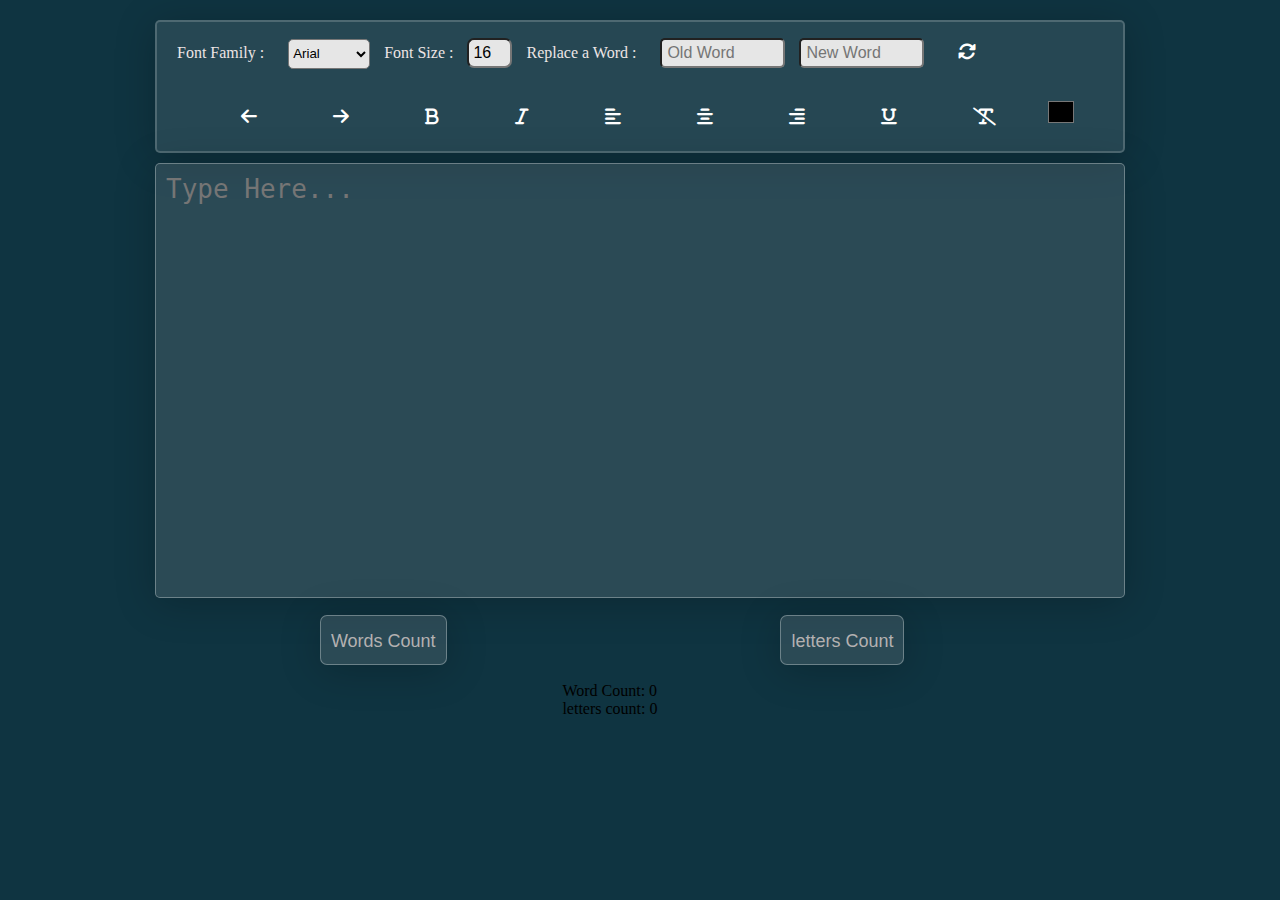
==== index.html @ b22f3056 "Add files via upload" ====
<!DOCTYPE html>
<html lang="en">

<head>
    <meta charset="UTF-8">
    <meta http-equiv="X-UA-Compatible" content="IE=edge">
    <meta name="viewport" content="width=device-width, initial-scale=1.0">
    <title>Text Editor</title>
    <link rel="stylesheet" href="style.css">
    <link rel="stylesheet" href="https://cdnjs.cloudflare.com/ajax/libs/font-awesome/6.2.1/css/all.min.css" />

</head>

<body>
    <section>
        <div class="div1">
            <div class="div2">
                <div class="div3">
                    <div class="inputs">
                        <span id="spans">Font Family :</span>
                        <label>
                            <select id="select">
                                <option value="Arial">Arial</option>
                                <option value="Verdana">Verdana</option>
                                <option value="Tahoma">Tahoma</option>
                                <option value="Trebuchet">Trebuchet</option>
                            </select>
                        </label>
                        <span id="spans">Font Size :</span>
                        <input id="font-size" type="number" value="16" min="10" max="100" onchange="f1(this)">
                        <span id="spans">Replace a Word :</span>
                        <input type="text" placeholder="Old Word" id="find">
                        <input type="text" placeholder="New Word" id="replace">
                        <button type="button" id="Replace" onclick="ReplaceWord()"><i
                                class="fa-solid fa-rotate"></i></button>
                        </label>
                    </div>
                    <div class="buttons">
                        <button type="button" onclick="myFunction('undo')"><i class="fa-solid fa-arrow-left"></i>
                        </button>
                        <button type="button" onclick="myFunction('redo')"><i class="fa-solid fa-arrow-right"></i>
                        </button>
                        <button type="button" onclick="f2()"><i class="fa-solid fa-bold"></i>
                        </button>
                        <button type="button" onclick="f3()"><i class="fa-solid fa-italic"></i>
                        </button>
                        <button type="button" onclick="f5()"><i class="fa-solid fa-align-left"></i>
                        </button>
                        <button type="button" onclick="f6()"><i class="fa-solid fa-align-center"></i>
                        </button>
                        <button type="button" onclick="f7()"><i class="fa-solid fa-align-right"></i>
                        </button>
                        <button type="button" onclick="f4()"><i class="fa-solid fa-underline"></i>
                        </button>
                        <button type="button" onclick="f9()">
                            <i class="fa-solid fa-text-slash"></i>
                        </button>
                        <label>
                            <input type="color" onchange="f10(this)">
                        </label>
                    </div>
                    <br>
                </div>
                <div class="text">
                    <textarea id="textarea1" placeholder="Type Here..."></textarea>
                </div>
            </div>
            <button type="button" id="Calc" onclick="countWords()">Words Count</button>
            <button type="button" id="Calc" onclick="countLetters()">letters Count</button>
        </div>
        <p> Word Count:
            <span id="show">0</span>
        <p>letters count:
            <span id="show1">0</span>
        </p>
        </p>
    </section>
    <script src="script.js">
    </script>
</body>

</html>
---- style.css ----
* {
    box-sizing: border-box;
    margin: 0px;
    padding: 0px;
    /*   لضبط الحجوم لتناسب الصفحة      */
}

body {
    background: rgb(15, 52, 65);
    width: 100%;
    height: 700px;
}

section {
    padding: 10px 15px;
    margin: auto;
    width: 1000px;
    height: 700px;
    border-radius: 5px;
}

.text {
    width: 100%;
    height: 435px;
}

button {
    border: none;
    color: #ffffff;
    font-size: 18px;
    background-color: transparent;
    padding: 10px 20px 15px;
    cursor: pointer;
    height: 50px;
    margin: 16px;
}

button:hover {
    background-color: #02020244;
    border-radius: 7px;

}

label {
    color: #ffffff;
    font-weight: bold;
    margin-left: 10px;
}

select {
    height: 30px;
    border-radius: 5px;
    cursor: pointer;
    background-color: #E6E6E6;
}

input[type=text] {
    background-color: #E6E6E6;
    width: 125px;
    height: 30px;
    font-size: medium;
    border-radius: 5px;
    margin-left: 10px;
    padding: 5px;
    /* background-color: rgb(19, 73, 73); */
}

input[type=color] {
    width: 30px;
    height: 30px;
    border: none;
    background: none;
    cursor: pointer;
}

input[type=number] {
    background-color: #E6E6E6;
    padding: 4px;
    font-size: medium;
    width: 45px;
    border-radius: 7px;
    height: 30px;
}

#Replace {
    margin: 0px 0px 0px 10px;
    height: 35px;
    border-radius: 7px;
}

#Replace:hover {
    background-color: #02020244;
    height: 38px;
}

textarea::selection {
    color: rgb(180, 177, 177);
    background: rgba(0, 0, 0, 0.59);
}

.div3 {
    border: 2px solid #ffffff2f;
    background: rgba(255, 255, 255, 0.099);
    margin: 10px 0px 10px;
    border-radius: 5px;
    box-shadow: #00000037 0px 5px 40px;
    height: 133px;
    padding: 10px 10px 0px;
}

br {
    /*بحاجة للفهم */
    content: "";
    margin: 30px;
    display: block;
}

textarea {
    width: 100%;
    height: 100%;
    background-color: rgba(164, 171, 174, 0.19);
    resize: none;
    border-radius: 5px;
    border-color: rgba(255, 255, 255, 0.308);
    font-size: xx-large;
    padding: 10px;
    box-shadow: #00000037 0px 5px 40px;
}

#Calc {
    color: rgb(180, 177, 177);
    background-color: rgba(164, 171, 174, 0.19);
    box-shadow: #00000037 0px 5px 40px;
    border-radius: 7px;
    margin: 17px 17%;
    box-sizing: border-box;
    border: 1px solid rgba(255, 255, 255, 0.308);
    padding: 15px 10px 19px;
}

p {
    width: 50%;
    margin-left: 42%;
    color: rgb(0, 0, 0);
}

#spans {
    color: rgb(237, 229, 229);
    margin: 10px;
}

.buttons {
    text-align: center;
    height: 68px;
    margin-top: 10px;
}
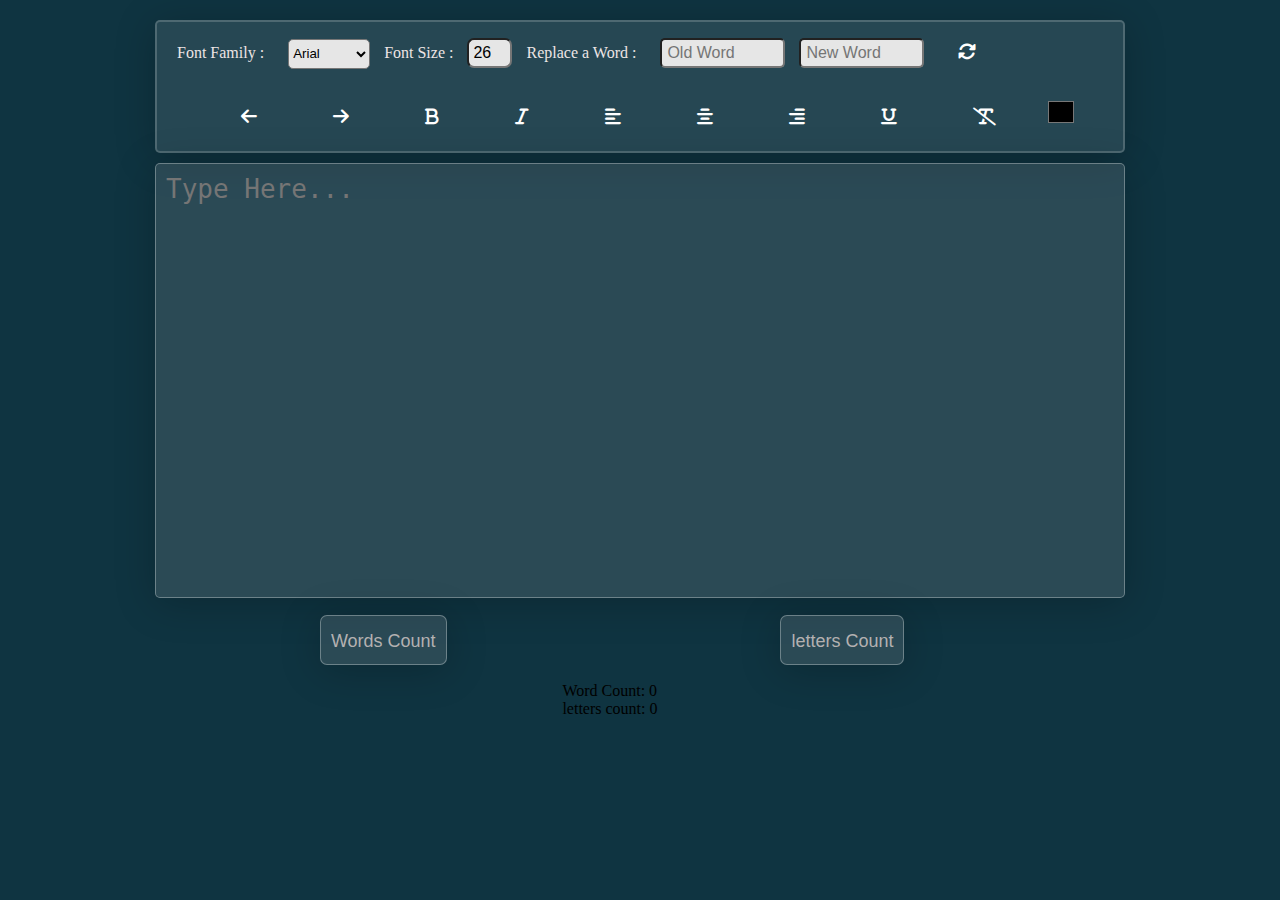
==== commit 7a45ba92: "Update index.html" ====
--- a/index.html
+++ b/index.html
@@ -13,8 +13,6 @@
 
 <body>
     <section>
-        <div class="div1">
-            <div class="div2">
                 <div class="div3">
                     <div class="inputs">
                         <span id="spans">Font Family :</span>
@@ -27,7 +25,7 @@
                             </select>
                         </label>
                         <span id="spans">Font Size :</span>
-                        <input id="font-size" type="number" value="16" min="10" max="100" onchange="f1(this)">
+                        <input id="font-size" type="number" value="26" min="10" max="100" onchange="num(this)">
                         <span id="spans">Replace a Word :</span>
                         <input type="text" placeholder="Old Word" id="find">
                         <input type="text" placeholder="New Word" id="replace">
@@ -40,23 +38,23 @@
                         </button>
                         <button type="button" onclick="myFunction('redo')"><i class="fa-solid fa-arrow-right"></i>
                         </button>
-                        <button type="button" onclick="f2()"><i class="fa-solid fa-bold"></i>
+                        <button type="button" onclick="bold()"><i class="fa-solid fa-bold"></i>
                         </button>
-                        <button type="button" onclick="f3()"><i class="fa-solid fa-italic"></i>
+                        <button type="button" onclick="italic()"><i class="fa-solid fa-italic"></i>
                         </button>
-                        <button type="button" onclick="f5()"><i class="fa-solid fa-align-left"></i>
+                        <button type="button" onclick="left()"><i class="fa-solid fa-align-left"></i>
                         </button>
-                        <button type="button" onclick="f6()"><i class="fa-solid fa-align-center"></i>
+                        <button type="button" onclick="center()"><i class="fa-solid fa-align-center"></i>
                         </button>
-                        <button type="button" onclick="f7()"><i class="fa-solid fa-align-right"></i>
+                        <button type="button" onclick="right()"><i class="fa-solid fa-align-right"></i>
                         </button>
-                        <button type="button" onclick="f4()"><i class="fa-solid fa-underline"></i>
+                        <button type="button" onclick="under()"><i class="fa-solid fa-underline"></i>
                         </button>
-                        <button type="button" onclick="f9()">
+                        <button type="button" onclick="slash()">
                             <i class="fa-solid fa-text-slash"></i>
                         </button>
                         <label>
-                            <input type="color" onchange="f10(this)">
+                            <input type="color" onchange="colors(this)">
                         </label>
                     </div>
                     <br>
@@ -64,10 +62,8 @@
                 <div class="text">
                     <textarea id="textarea1" placeholder="Type Here..."></textarea>
                 </div>
-            </div>
-            <button type="button" id="Calc" onclick="countWords()">Words Count</button>
-            <button type="button" id="Calc" onclick="countLetters()">letters Count</button>
-        </div>
+            <button type="button" id="Calc" onclick="wordsCount()">Words Count</button>
+            <button type="button" id="Calc" onclick="lettersCount()">letters Count</button>
         <p> Word Count:
             <span id="show">0</span>
         <p>letters count:
@@ -79,4 +75,4 @@
     </script>
 </body>
 
-</html>+</html>
